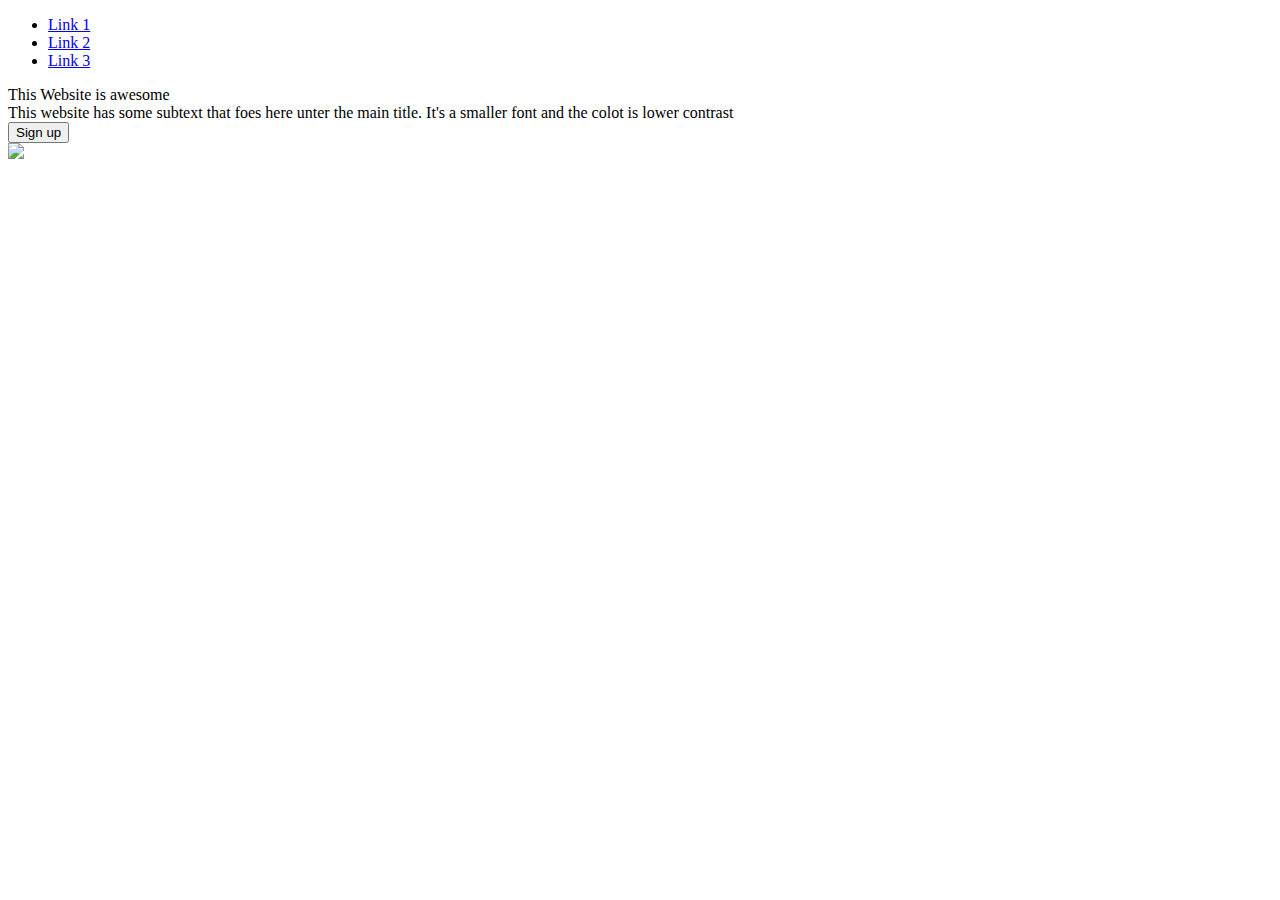
==== project-one.html @ a443cd4c "create html and put together header" ====
<!DOCTYPE html>
<html lang="en">
<head>
	<meta charset="UTF-8">
	<meta http-equiv="X-UA-Compatible" content="IE=edge">
	<meta name="viewport" content="width=>, initial-scale=1.0">
	<title>Project One</title>
</head>
<body>
	<header>
		<div class="header logo"></div>
		<div class="links">
			<ul>
				<li><a href="link1">Link 1</a></li> 
				<li><a href="link2">Link 2</a></li>
				<li><a href="link3">Link 3</a></li>
			</ul>
		</div>
		<div class="intro">
			<div class="category">This Website is awesome</div>
			<div class="text">This website has some subtext that 
				foes here unter the main title. It's a smaller 
				font and the colot is lower contrast</div>
			<button>Sign up</button>
		</div>
		<img src="image1">
	</header>
	
</body>
</html>
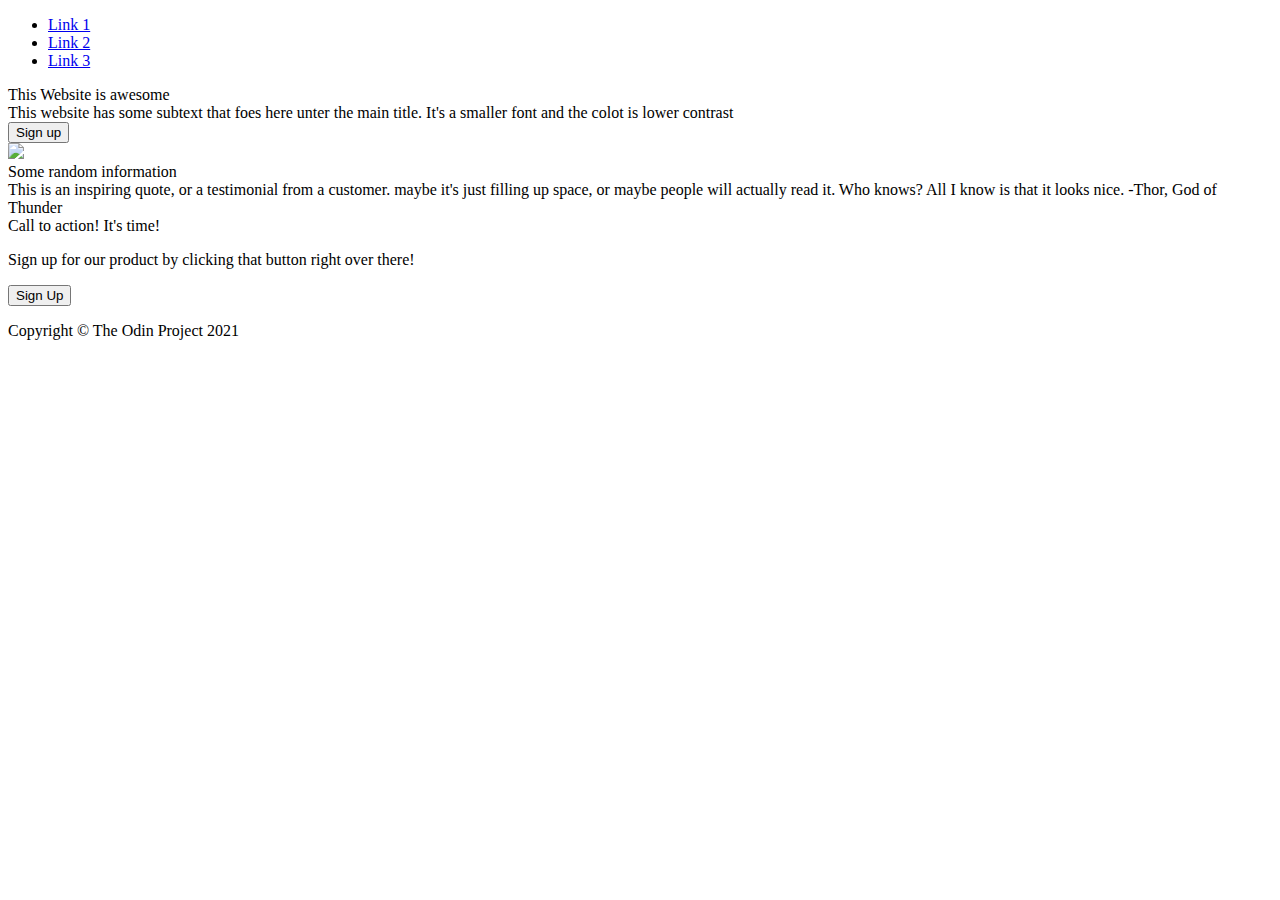
==== commit 3ec1dcc5: "create header, body and footer. organize header into 'header logo, links, intro, and image classes. " ====
--- a/project-one.html
+++ b/project-one.html
@@ -6,25 +6,50 @@
 	<meta name="viewport" content="width=>, initial-scale=1.0">
 	<title>Project One</title>
 </head>
+<header>
+	<div class="header logo"></div>
+	<div class="links">
+		<ul>
+			<li><a href="link1">Link 1</a></li> 
+			<li><a href="link2">Link 2</a></li>
+			<li><a href="link3">Link 3</a></li>
+		</ul>
+	</div>
+	<div class="intro">
+		<div class="category">This Website is awesome</div>
+		<div class="text">This website has some subtext that 
+			foes here unter the main title. It's a smaller 
+			font and the colot is lower contrast</div>
+		<button>Sign up</button>
+	</div>
+	<img src="image1">
+</header>
 <body>
-	<header>
-		<div class="header logo"></div>
-		<div class="links">
-			<ul>
-				<li><a href="link1">Link 1</a></li> 
-				<li><a href="link2">Link 2</a></li>
-				<li><a href="link3">Link 3</a></li>
-			</ul>
-		</div>
-		<div class="intro">
-			<div class="category">This Website is awesome</div>
-			<div class="text">This website has some subtext that 
-				foes here unter the main title. It's a smaller 
-				font and the colot is lower contrast</div>
-			<button>Sign up</button>
-		</div>
-		<img src="image1">
-	</header>
-	
+	<div class="containter">
+		<div class="box1"></div>
+			<div class="text">Some random information</div>
+			<div class="data">
+				<div class="1"></div>
+				<div class="2"></div>
+				<div class="3"></div>
+				<div class="4"></div>
+			</div>
+		<div class="box2"></div>
+		<div class="box3"></div>
+	</div>
+	<div class="quote">
+		This is an inspiring quote, or a testimonial from a customer.
+		maybe it's just filling up space, or maybe people will actually
+		read it. Who knows? All I know is that it looks nice.
+		<span>-Thor, God of Thunder</span>
+	</div>
+	<div class="signup"></div>
+	<div class="tag"><span>Call to action! It's time!</span>
+		<p>Sign up for our product by clicking that button right over there!</p>
+	</div>
+	<button>Sign Up</button>
 </body>
+<footer>
+	<p>Copyright &#169 The Odin Project 2021</p>
+</footer>
 </html>